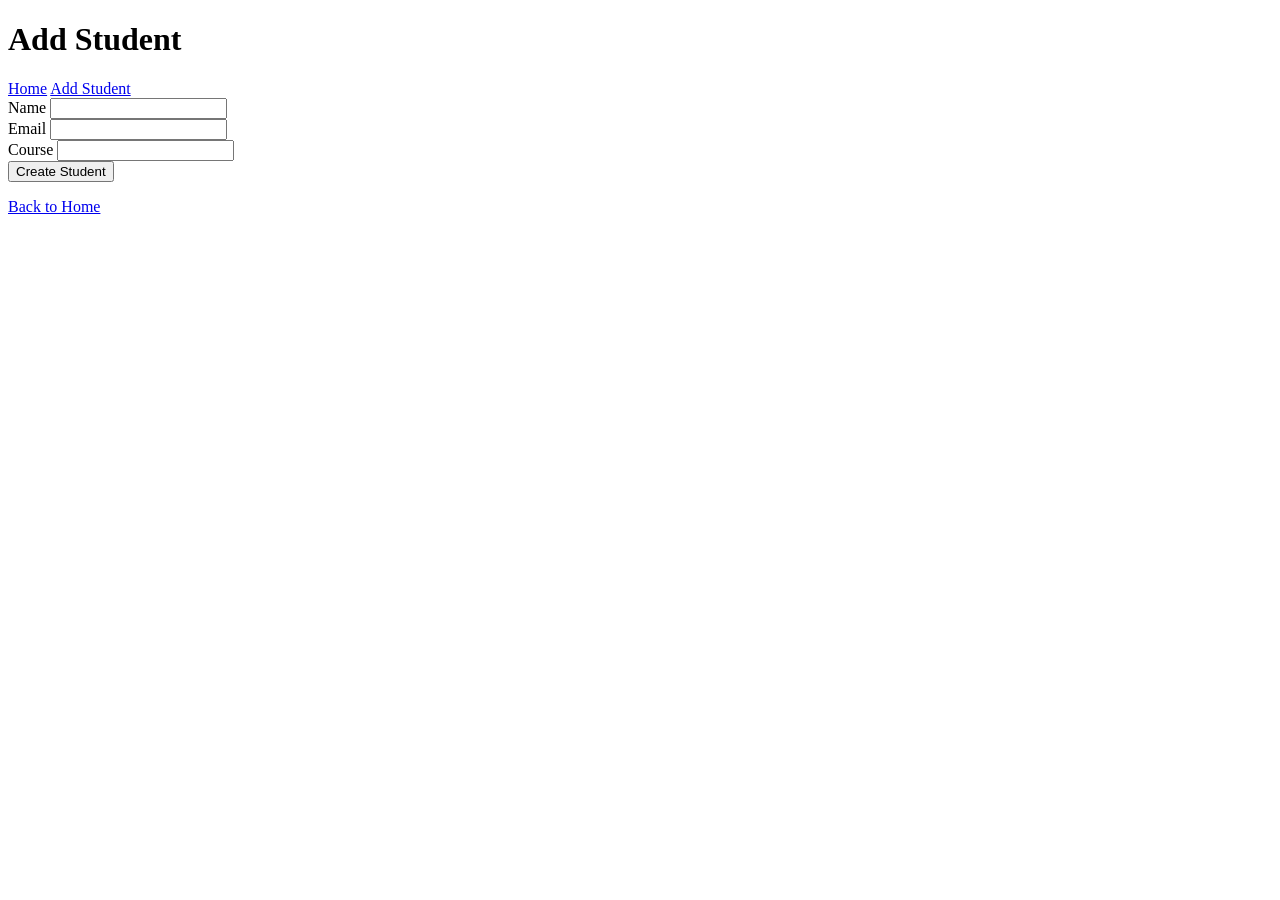
==== add-students.html @ 5299398a "complete HTML" ====
<!DOCTYPE html>
<html lang="en">
<head>
    <meta charset="UTF-8">
    <meta name="viewport" content="width=device-width, initial-scale=1.0">
    <title>Add Students</title>
    <link rel="stylesheet" href="styles/index.css">
</head>
<body>
        <h1>Add Student</h1>
        <nav>
            <a href="index.html">Home</a>
            <a href="add-students.html">Add Student</a>
        </nav>
        <main>
            <form id="new-student-form" action="#" method="post">
                <div class="form-group">
                    <label for="student-name">Name</label>
                    <input type="text" id="student-name" name="name" required>
                </div>
                <div class="form-group">
                    <label for="student-email">Email</label>
                    <input type="email" id="student-email" name="email" required>
                </div>
                <div class="form-group">
                    <label for="student-course">Course</label>
                    <input type="text" id="student-course" name="course" required>
                </div>
                <button type="submit">Create Student</button>
            </form>
            <p><a class="button" href="index.html">Back to Home</a></p>
        </main>
</body>
</html>
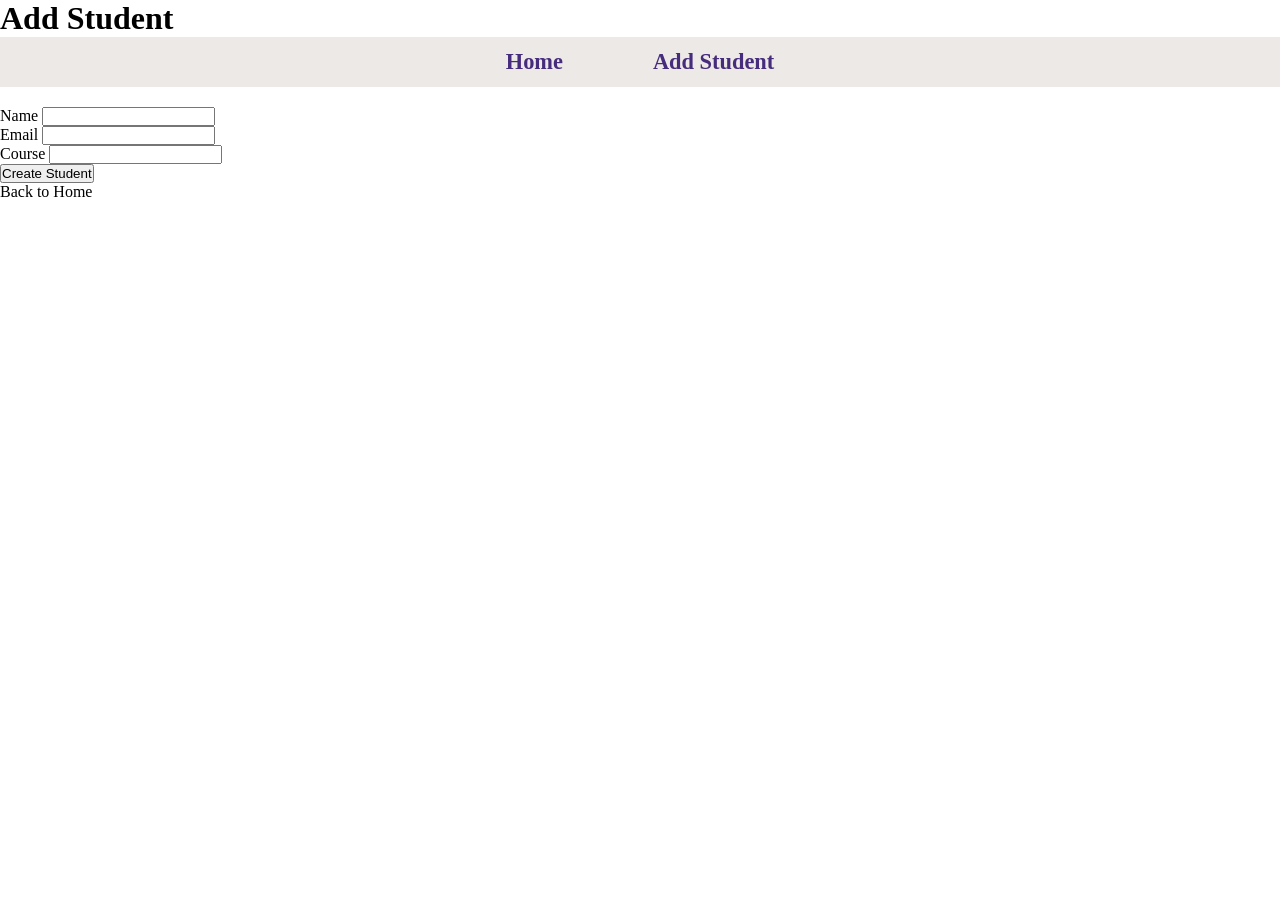
==== commit 88978562: "Import fooooooooont and add colors to project" ====
--- a/add-students.html
+++ b/add-students.html
@@ -4,7 +4,7 @@
     <meta charset="UTF-8">
     <meta name="viewport" content="width=device-width, initial-scale=1.0">
     <title>Add Students</title>
-    <link rel="stylesheet" href="styles/index.css">
+    <link rel="stylesheet" href="styles/common.css">
 </head>
 <body>
         <h1>Add Student</h1>
--- a/styles/common.css
+++ b/styles/common.css
@@ -0,0 +1,39 @@
+ @import url('https://fonts.googleapis.com/css2?family=Outfit:wght@100..900&family=Young+Serif&display=swap');
+ 
+ * {
+    margin: 0;
+    padding: 0;box-sizing: border-box;
+ }
+
+ a {
+    text-decoration: none;
+     color: inherit;
+ }
+ 
+ body {
+    font-family: "outfit, sans-serif";
+ }
+
+ nav {
+    display: flex;
+    justify-content: center;
+    gap: 50px;
+    height: 50px;
+    background-color: #EDE9E6;
+     margin-bottom: 20px;
+
+}
+nav a {
+    display: flex;
+    align-items: center;
+    padding-inline: 20px;
+    color: #462C7D;
+    height: 100%; 
+    font-weight: bold;
+    font-size: 1.4rem;
+}
+
+nav a:hover {
+    background-color: #D552A3;
+    color: white;
+}
